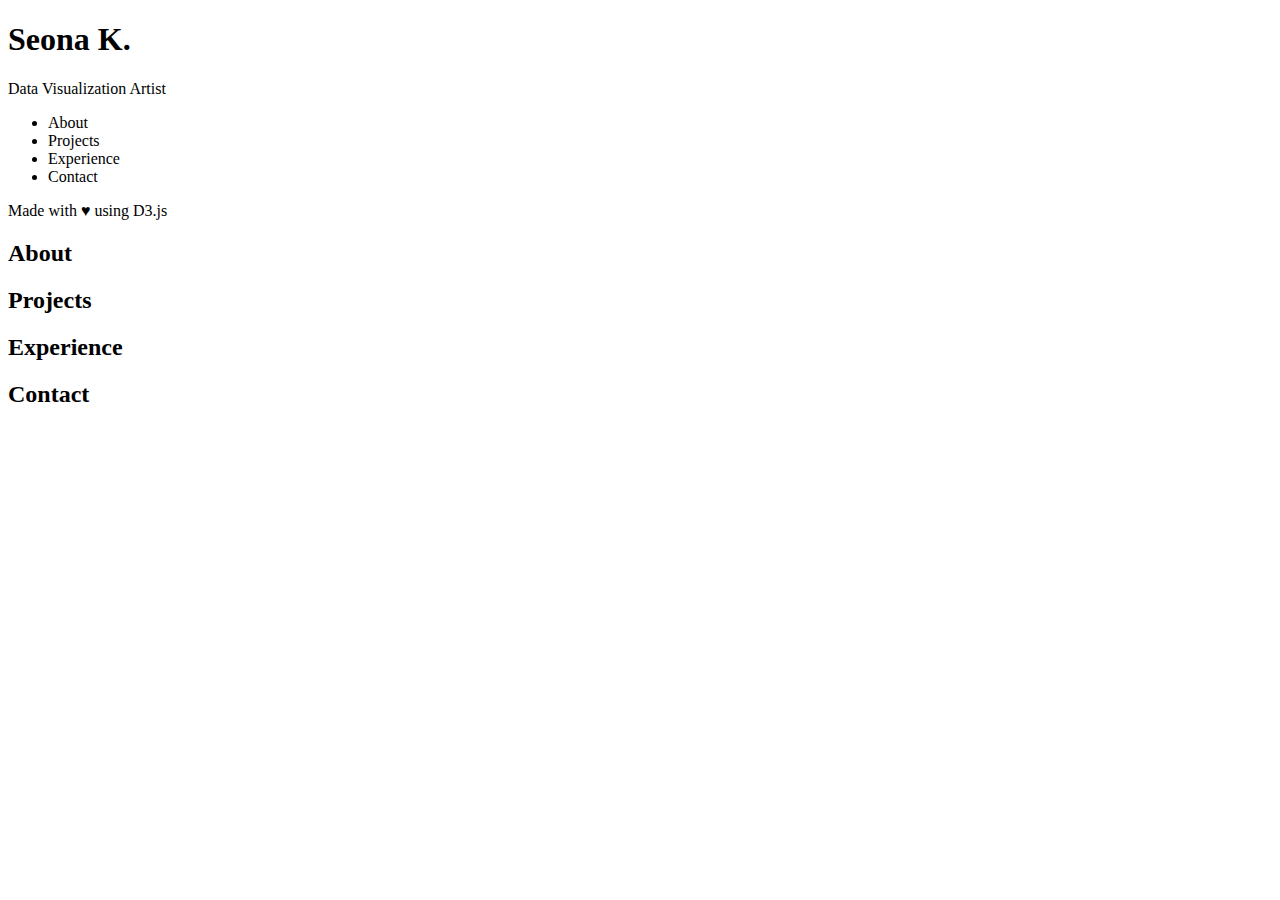
==== index.html @ 51a041a0 "add index html structure" ====
<!DOCTYPE html>
<html>
  <head>
    <meta charset='utf-8'>
    <title>Seona K.</title>
    <!-- <link href="https://fonts.googleapis.com/css?family=Playfair+Display|Roboto|Roboto+Condensed" rel="stylesheet">
    <link rel="stylesheet" href="https://use.fontawesome.com/releases/v5.8.1/css/all.css" integrity="sha384-50oBUHEmvpQ+1lW4y57PTFmhCaXp0ML5d60M1M7uH2+nqUivzIebhndOJK28anvf" crossorigin="anonymous">
    <link rel="stylesheet" href="https://stackpath.bootstrapcdn.com/bootstrap/4.3.1/css/bootstrap.min.css" integrity="sha384-ggOyR0iXCbMQv3Xipma34MD+dH/1fQ784/j6cY/iJTQUOhcWr7x9JvoRxT2MZw1T" crossorigin="anonymous">
    <link rel="stylesheet" type="text/css" href="assets/main.css">
    <link rel="stylesheet" type="text/css" href="assets/edu-xp.css">
    <link rel="stylesheet" type="text/css" href="assets/skills-bar.css">
    <link rel="stylesheet" type="text/css" href="assets/projects.css">
    <link rel="stylesheet" type="text/css" href="assets/responsive.css"> -->
    <!-- libs -->
    <!-- <script src="assets/lib/scroll.js"></script> -->
    <script src='assets/lib/d3.v7.min.js'></script>
    <!-- <script src="https://momentjs.com/downloads/moment.js"></script>
    <script type="text/javascript" src="mainScript.js"></script>
    <script type="text/javascript" src="cvScript.js"></script>
    <script type="text/javascript" src="barSkillsScript.js"></script> -->
  </head>
  <body>
    <div class='main'>
      <h1 class='title'>Seona K.</h1>
      <span class='subtitle'>Data Visualization Artist</span>
      <div id='chartNet' class='chart-net'></div>
      <div class='menu'>
        <ul class='main-menu'>
          <li class='menu-about'>About</li>
          <li class='menu-projects'>Projects</li>
          <li class='menu-experience'>Experience</li>
          <li class='menu-contact'>Contact</li>
        </ul>
        <div class='footer'>
          <span class='footer-text'>Made with &#9829 using D3.js</span>
        </div>
      </div>
    </div>
    <div class='about'>
      <h2 class='title-about'>About</h2>
      <div id='chartAbout' class='about-chart'></div>
      <div id='aboutText' class='about-text'></div>
    </div>
    <div class='projects'>
      <h2 class='title-projects'>Projects</h2>
    </div>
    <div class='experience'>
      <h2 class='title-experience'>Experience</h2>
    </div>
    <div class='contact'>
      <h2 class='title-contact'>Contact</h2>
    </div>
  </body>
</html>
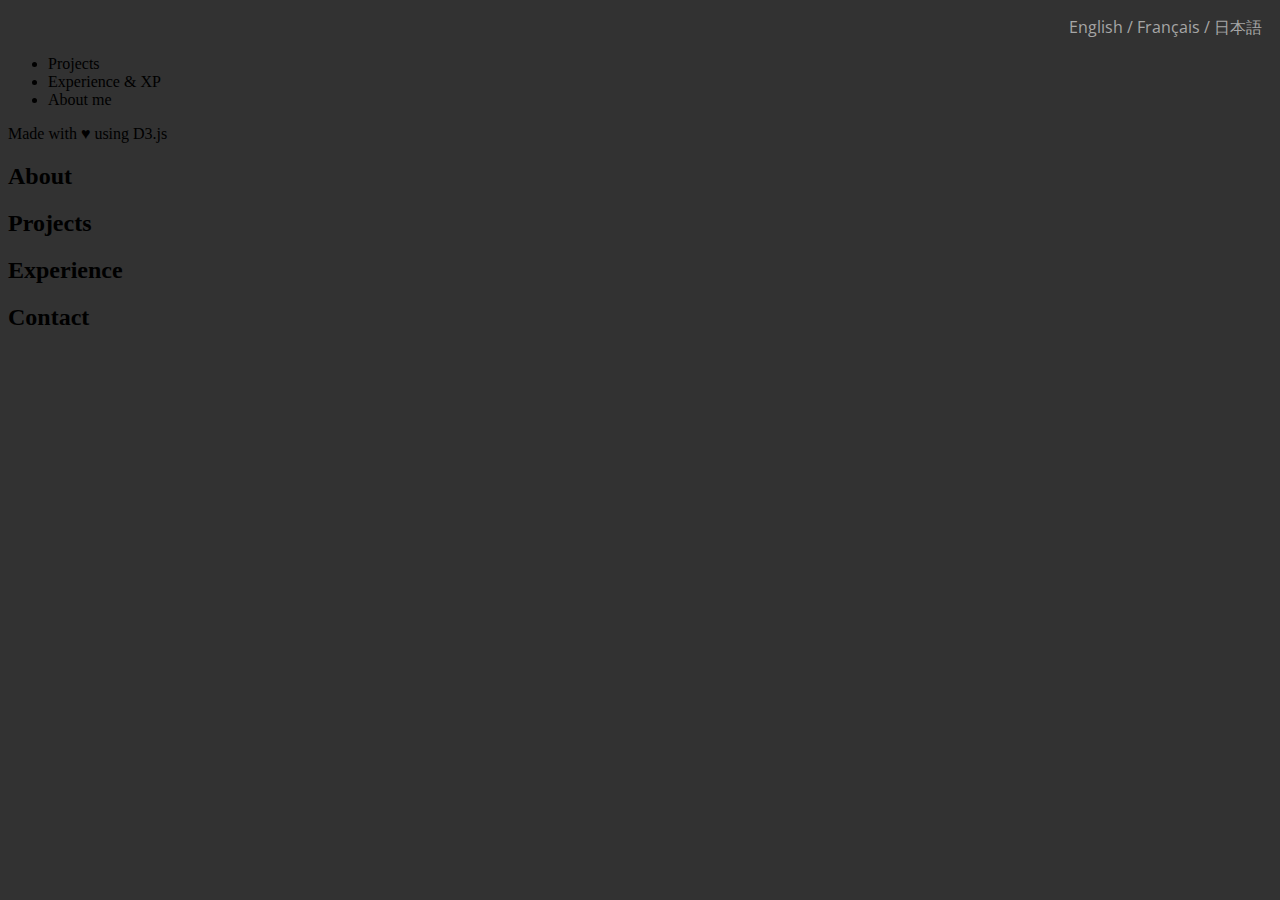
==== commit 1fbc3c61: "add base html and css for menu" ====
--- a/index.html
+++ b/index.html
@@ -3,6 +3,12 @@
   <head>
     <meta charset='utf-8'>
     <title>Seona K.</title>
+    <!-- Fonts -->
+    <link rel="preconnect" href="https://fonts.googleapis.com">
+    <link rel="preconnect" href="https://fonts.gstatic.com" crossorigin>
+    <link href="https://fonts.googleapis.com/css2?family=Libre+Baskerville&family=Open+Sans:wght@300&family=Raleway:wght@100&display=swap" rel="stylesheet">
+    <!-- Styles -->
+    <link rel="stylesheet" type="text/css" href="assets/styles/main.css">
     <!-- <link href="https://fonts.googleapis.com/css?family=Playfair+Display|Roboto|Roboto+Condensed" rel="stylesheet">
     <link rel="stylesheet" href="https://use.fontawesome.com/releases/v5.8.1/css/all.css" integrity="sha384-50oBUHEmvpQ+1lW4y57PTFmhCaXp0ML5d60M1M7uH2+nqUivzIebhndOJK28anvf" crossorigin="anonymous">
     <link rel="stylesheet" href="https://stackpath.bootstrapcdn.com/bootstrap/4.3.1/css/bootstrap.min.css" integrity="sha384-ggOyR0iXCbMQv3Xipma34MD+dH/1fQ784/j6cY/iJTQUOhcWr7x9JvoRxT2MZw1T" crossorigin="anonymous">
@@ -13,7 +19,9 @@
     <link rel="stylesheet" type="text/css" href="assets/responsive.css"> -->
     <!-- libs -->
     <!-- <script src="assets/lib/scroll.js"></script> -->
-    <script src='assets/lib/d3.v7.min.js'></script>
+    <script src='assets/libs/d3.v7.min.js'></script>
+    <!-- <script type='text/javascript' src='assets/js/main-chart.js'></script> -->
+    <script type='text/javascript' src='assets/js/menu-chart.js'></script>
     <!-- <script src="https://momentjs.com/downloads/moment.js"></script>
     <script type="text/javascript" src="mainScript.js"></script>
     <script type="text/javascript" src="cvScript.js"></script>
@@ -21,15 +29,21 @@
   </head>
   <body>
     <div class='main'>
-      <h1 class='title'>Seona K.</h1>
-      <span class='subtitle'>Data Visualization Artist</span>
-      <div id='chartNet' class='chart-net'></div>
+      <div class='translation'>
+        <p>
+          <span id='en'>English /</span>
+          <span id='fr'>Français /</span>
+          <span id='jp'>日本語</span>
+        </p>
+      </div>
+      <div id='menuChart' class='menu-chart'>
+      </div>
+      <!-- TO DO - fix to divs -->
       <div class='menu'>
         <ul class='main-menu'>
-          <li class='menu-about'>About</li>
           <li class='menu-projects'>Projects</li>
-          <li class='menu-experience'>Experience</li>
-          <li class='menu-contact'>Contact</li>
+          <li class='menu-ed-xp'>Experience & XP</li>
+          <li class='menu-me'>About me</li>
         </ul>
         <div class='footer'>
           <span class='footer-text'>Made with &#9829 using D3.js</span>
--- a/assets/styles/main.css
+++ b/assets/styles/main.css
@@ -0,0 +1,19 @@
+html {
+  background-color: #323232;
+}
+
+.title-name {
+  font-family: 'Libre Baskerville', serif;
+  font-size: 100px;
+}
+
+.subtitle {
+  font-family: 'Raleway', sans-serif;
+}
+
+.translation {
+  color: #A6A6A6;
+  font-family: 'Open Sans', sans-serif;
+  padding-right: 10px;
+  text-align: right;
+}
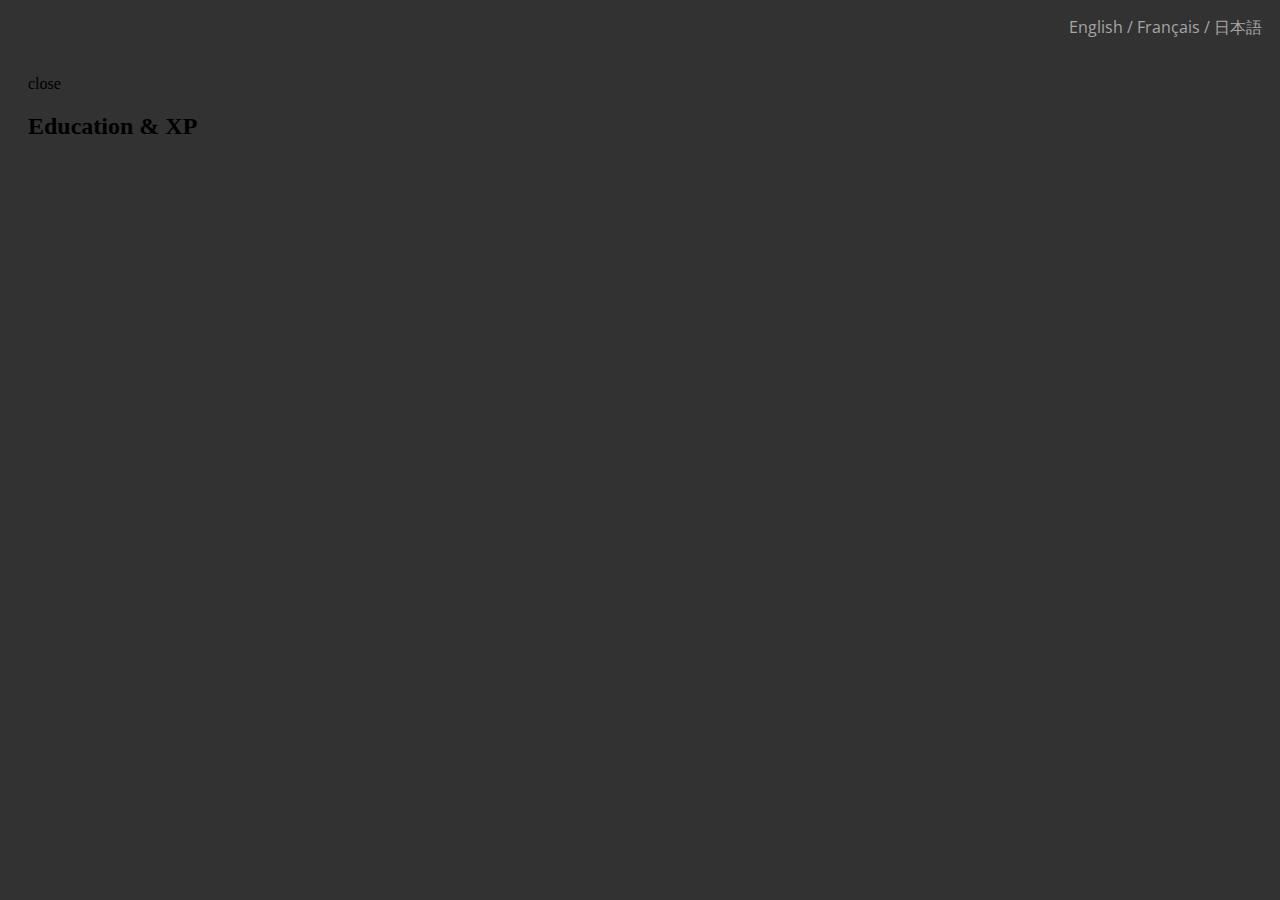
==== commit 1012fa38: "add next category" ====
--- a/index.html
+++ b/index.html
@@ -3,12 +3,13 @@
   <head>
     <meta charset='utf-8'>
     <title>Seona K.</title>
-    <!-- Fonts -->
+    <!-- Fonts & Icons -->
     <link rel="preconnect" href="https://fonts.googleapis.com">
-    <link rel="preconnect" href="https://fonts.gstatic.com" crossorigin>
-    <link href="https://fonts.googleapis.com/css2?family=Libre+Baskerville&family=Open+Sans:wght@300&family=Raleway:wght@100&display=swap" rel="stylesheet">
+    <link href="https://fonts.googleapis.com/css2?family=Homemade+Apple&family=Libre+Baskerville&family=Open+Sans:wght@300&family=Raleway:wght@100&family=Roboto+Condensed&family=Roboto+Mono:wght@300&display=swap" rel="stylesheet">
+    <link rel="stylesheet" href="https://fonts.sandbox.google.com/css2?family=Material+Symbols+Outlined:opsz,wght,FILL,GRAD@20..48,100..700,0..1,-50..200" />
     <!-- Styles -->
     <link rel="stylesheet" type="text/css" href="assets/styles/main.css">
+    <link rel="stylesheet" type="text/css" href="assets/styles/edu-xp.css">
     <!-- <link href="https://fonts.googleapis.com/css?family=Playfair+Display|Roboto|Roboto+Condensed" rel="stylesheet">
     <link rel="stylesheet" href="https://use.fontawesome.com/releases/v5.8.1/css/all.css" integrity="sha384-50oBUHEmvpQ+1lW4y57PTFmhCaXp0ML5d60M1M7uH2+nqUivzIebhndOJK28anvf" crossorigin="anonymous">
     <link rel="stylesheet" href="https://stackpath.bootstrapcdn.com/bootstrap/4.3.1/css/bootstrap.min.css" integrity="sha384-ggOyR0iXCbMQv3Xipma34MD+dH/1fQ784/j6cY/iJTQUOhcWr7x9JvoRxT2MZw1T" crossorigin="anonymous">
@@ -22,6 +23,7 @@
     <script src='assets/libs/d3.v7.min.js'></script>
     <!-- <script type='text/javascript' src='assets/js/main-chart.js'></script> -->
     <script type='text/javascript' src='assets/js/menu-chart.js'></script>
+    <script type='text/javascript' src='assets/js/edu-xp-chart.js'></script>
     <!-- <script src="https://momentjs.com/downloads/moment.js"></script>
     <script type="text/javascript" src="mainScript.js"></script>
     <script type="text/javascript" src="cvScript.js"></script>
@@ -38,31 +40,32 @@
       </div>
       <div id='menuChart' class='menu-chart'>
       </div>
+      <div id='educationXP' class='education-xp'>
+        <div id='closeIcon' class='close-icon'>
+          <span class="material-symbols-outlined">close</span>
+        </div>
+        <h2 id='eduXPTitle' class='page-title'>Education & XP</h2>
+        <div id='eduXPChartInfo' class='edu-xp-chart-info'>
+          <div id='eduXPChart' class='edu-xp-chart'></div>
+          <div id='eduXPInfo' class='edu-xp-info'>
+            <span id='eduXPPlace' class='edu-xp-place'></span>
+            <span id='eduXPTime' class='edu-xp-time'></span>
+            <h3 id='eduXPTitle' class='edu-xp-title'></h3>
+            <div id='eduXPInfoText' class='edu-xp-info-text'></div>
+          </div>
+        </div>
+      </div>
       <!-- TO DO - fix to divs -->
-      <div class='menu'>
+      <!-- <div class='menu'>
         <ul class='main-menu'>
           <li class='menu-projects'>Projects</li>
           <li class='menu-ed-xp'>Experience & XP</li>
-          <li class='menu-me'>About me</li>
+          <li class='menu-about-me'>About me</li>
         </ul>
         <div class='footer'>
           <span class='footer-text'>Made with &#9829 using D3.js</span>
         </div>
-      </div>
-    </div>
-    <div class='about'>
-      <h2 class='title-about'>About</h2>
-      <div id='chartAbout' class='about-chart'></div>
-      <div id='aboutText' class='about-text'></div>
-    </div>
-    <div class='projects'>
-      <h2 class='title-projects'>Projects</h2>
-    </div>
-    <div class='experience'>
-      <h2 class='title-experience'>Experience</h2>
-    </div>
-    <div class='contact'>
-      <h2 class='title-contact'>Contact</h2>
+      </div> -->
     </div>
   </body>
 </html>
--- a/assets/styles/main.css
+++ b/assets/styles/main.css
@@ -17,3 +17,171 @@
   padding-right: 10px;
   text-align: right;
 }
+
+.circle-menu {
+  fill: #9563C6 !important; /* override d3 js default style */
+  opacity: 0.8 !important; /* override d3 js default style */
+  transition: r 0.9s;
+  -webkit-transition: r 0.9s;
+}
+
+.menu-text {
+  font-family: 'Raleway', sans-serif;
+  font-size: 22px;
+  opacity: 0;
+  text-transform: uppercase;
+  transition: opacity 0.9s;
+  -webkit-transition: opacity 0.9s;
+}
+
+/* ANIMATIONS */
+@-webkit-keyframes pulsate-fwd {
+  0% {
+    -webkit-transform: scale(1);
+            transform: scale(1);
+  }
+  50% {
+    -webkit-transform: scale(1.05);
+            transform: scale(1.05);
+  }
+  100% {
+    -webkit-transform: scale(1);
+            transform: scale(1);
+  }
+}
+@keyframes pulsate-fwd {
+  0% {
+    -webkit-transform: scale(1);
+            transform: scale(1);
+  }
+  50% {
+    -webkit-transform: scale(1.05);
+            transform: scale(1.05);
+  }
+  100% {
+    -webkit-transform: scale(1);
+            transform: scale(1);
+  }
+}
+@-webkit-keyframes pulsate-bck {
+  0% {
+    -webkit-transform: scale(1);
+            transform: scale(1);
+  }
+  50% {
+    -webkit-transform: scale(0.9);
+            transform: scale(0.9);
+  }
+  100% {
+    -webkit-transform: scale(1);
+            transform: scale(1);
+  }
+}
+@keyframes pulsate-bck {
+  0% {
+    -webkit-transform: scale(1);
+            transform: scale(1);
+  }
+  50% {
+    -webkit-transform: scale(0.95);
+            transform: scale(0.95);
+  }
+  100% {
+    -webkit-transform: scale(1);
+            transform: scale(1);
+  }
+}
+
+@-webkit-keyframes heartbeat {
+  from {
+    -webkit-transform: scale(1);
+            transform: scale(1);
+    -webkit-transform-origin: center center;
+            transform-origin: center center;
+    -webkit-animation-timing-function: ease-out;
+            animation-timing-function: ease-out;
+  }
+  10% {
+    -webkit-transform: scale(0.91);
+            transform: scale(0.91);
+    -webkit-animation-timing-function: ease-in;
+            animation-timing-function: ease-in;
+  }
+  17% {
+    -webkit-transform: scale(0.98);
+            transform: scale(0.98);
+    -webkit-animation-timing-function: ease-out;
+            animation-timing-function: ease-out;
+  }
+  33% {
+    -webkit-transform: scale(0.87);
+            transform: scale(0.87);
+    -webkit-animation-timing-function: ease-in;
+            animation-timing-function: ease-in;
+  }
+  45% {
+    -webkit-transform: scale(1);
+            transform: scale(1);
+    -webkit-animation-timing-function: ease-out;
+            animation-timing-function: ease-out;
+  }
+}
+@keyframes heartbeat {
+  from {
+    -webkit-transform: scale(1);
+            transform: scale(1);
+    -webkit-transform-origin: center center;
+            transform-origin: center center;
+    -webkit-animation-timing-function: ease-out;
+            animation-timing-function: ease-out;
+  }
+  10% {
+    -webkit-transform: scale(0.95);
+            transform: scale(0.95);
+    -webkit-animation-timing-function: ease-in;
+            animation-timing-function: ease-in;
+  }
+  17% {
+    -webkit-transform: scale(0.98);
+            transform: scale(0.98);
+    -webkit-animation-timing-function: ease-out;
+            animation-timing-function: ease-out;
+  }
+  33% {
+    -webkit-transform: scale(0.94);
+            transform: scale(0.94);
+    -webkit-animation-timing-function: ease-in;
+            animation-timing-function: ease-in;
+  }
+  45% {
+    -webkit-transform: scale(1);
+            transform: scale(1);
+    -webkit-animation-timing-function: ease-out;
+            animation-timing-function: ease-out;
+  }
+}
+
+.circle-anim-1 {
+  -webkit-animation: pulsate-fwd 19.5s ease-in-out infinite both;
+	        animation: pulsate-fwd 19.5s ease-in-out infinite both;
+}
+.circle-anim-2 {
+  -webkit-animation: pulsate-bck 18.5s ease-in-out infinite both;
+	        animation: pulsate-bck 18.5s ease-in-out infinite both;
+}
+.circle-anim-3 {
+  -webkit-animation: heartbeat 18s ease-in-out infinite both;
+	        animation: heartbeat 18s ease-in-out infinite both;
+}
+.circle-anim-4 {
+  -webkit-animation: pulsate-fwd 19s ease-in-out infinite both;
+	        animation: pulsate-fwd 19s ease-in-out infinite both;
+}
+.circle-anim-5 {
+  -webkit-animation: pulsate-bck 20s ease-in-out infinite both;
+	        animation: pulsate-bck 20s ease-in-out infinite both;
+}
+.circle-anim-6 {
+  -webkit-animation: heartbeat 19.8s ease-in-out infinite both;
+	        animation: heartbeat 19.8.5s ease-in-out infinite both;
+}
--- a/assets/styles/edu-xp.css
+++ b/assets/styles/edu-xp.css
@@ -0,0 +1,13 @@
+.education-xp {
+  padding: 20px;
+}
+.edu-xp-chart-info {
+  margin: 0 auto;
+  width: 90%;
+}
+.edu-xp-info {
+  display: inline-block;
+}
+.edu-xp-chart {
+  display: inline-block;
+}
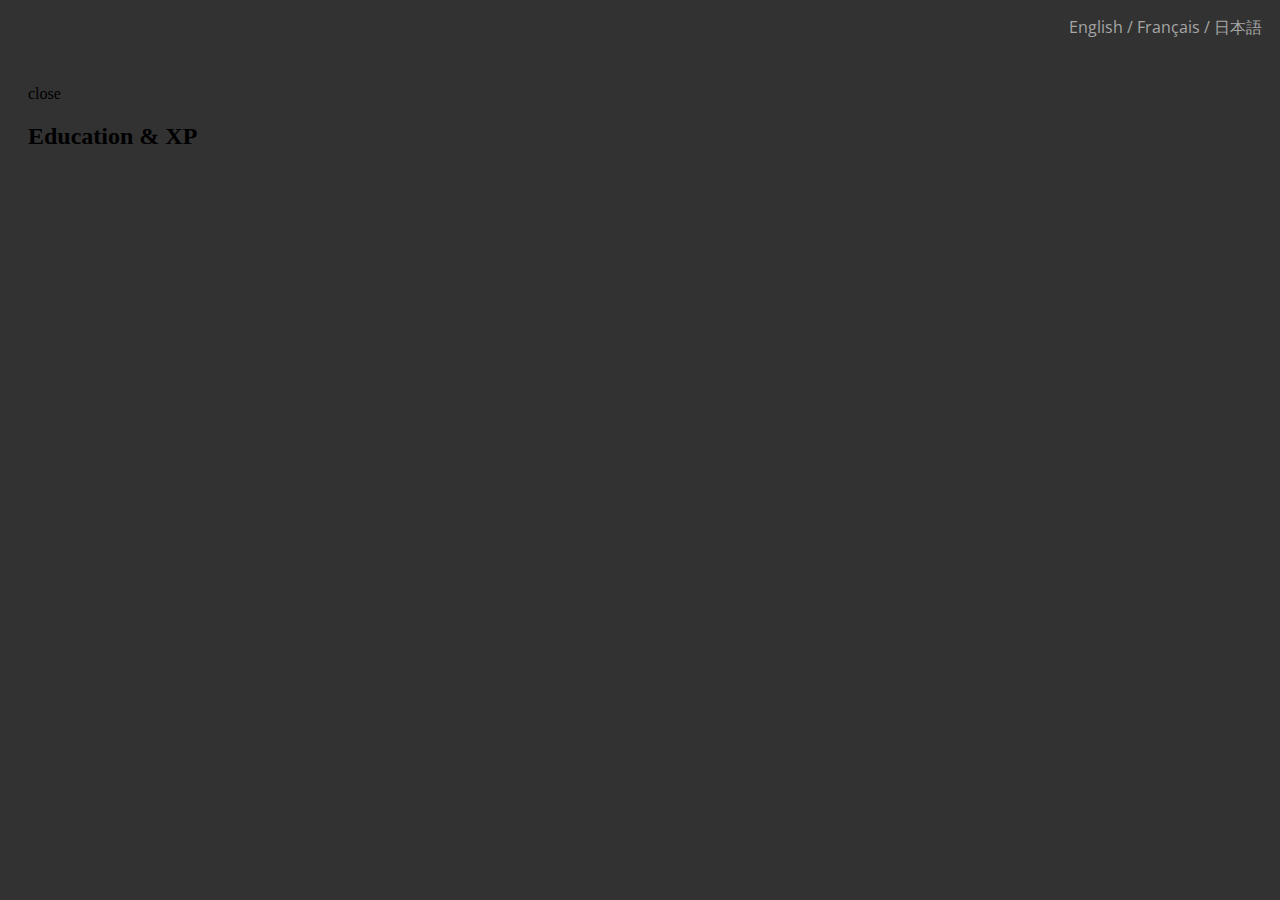
==== commit 49a00e82: "add text info and styling" ====
--- a/index.html
+++ b/index.html
@@ -48,9 +48,11 @@
         <div id='eduXPChartInfo' class='edu-xp-chart-info'>
           <div id='eduXPChart' class='edu-xp-chart'></div>
           <div id='eduXPInfo' class='edu-xp-info'>
-            <span id='eduXPPlace' class='edu-xp-place'></span>
-            <span id='eduXPTime' class='edu-xp-time'></span>
-            <h3 id='eduXPTitle' class='edu-xp-title'></h3>
+            <div class='edu-header'>
+              <p id='eduXPPlace' class='edu-xp-place'></p>
+              <p id='eduXPTime' class='edu-xp-time'></p>
+            </div>
+            <h3 id='eduXPInfoTitle' class='edu-xp-title'></h3>
             <div id='eduXPInfoText' class='edu-xp-info-text'></div>
           </div>
         </div>
--- a/assets/styles/edu-xp.css
+++ b/assets/styles/edu-xp.css
@@ -1,13 +1,76 @@
+/* Reset default margins  */
+.edu-xp-info p {
+  margin: 0;
+}
 .education-xp {
-  padding: 20px;
+  padding: 30px 20px;
 }
 .edu-xp-chart-info {
   margin: 0 auto;
   width: 90%;
 }
 .edu-xp-info {
+  background-color: #FFF;
+  display: none;
+  padding: 30px 30px 40px 30px;
+}
+.edu-xp-info.edu-info-visible {
+  border-radius: 10px;
   display: inline-block;
+  height: 100%;
+  opacity: 0.94;
+  vertical-align: top;
+  width: 40%;
 }
 .edu-xp-chart {
   display: inline-block;
+  margin-right: 10px;
 }
+.edu-text-title {
+  font-family: 'Raleway', sans-serif;
+  font-size: 12px;
+  text-transform: uppercase;
+  transition: opacity 0.9s;
+  -webkit-transition: opacity 0.9s;
+}
+.circle-hover-lines {
+  opacity: 0.2;
+}
+.edu-header {
+  margin-bottom: 40px;
+  width: 100%;
+}
+.edu-xp-place {
+  color: #A6A6A6;
+  font-family: 'Raleway', sans-serif;
+  font-size: 18px;
+  text-align: right;
+}
+.edu-xp-time {
+  display: block;
+  font-family: 'Libre Baskerville', serif;
+  font-size: 20px;
+  margin-bottom: 40px;
+  text-align: right;
+}
+.edu-xp-title {
+  color: #8971A2;
+  font-family: 'Roboto Condensed', sans-serif;
+  font-size: 22px;
+  text-align: center;
+  text-transform: uppercase;
+}
+.title-info-edu {
+  color: #8971A2;
+  font-family: 'Roboto Condensed', sans-serif;
+  font-size: 17px;
+  margin: 10px auto;
+  text-transform: capitalize;
+}
+p.text-edu-info {
+  color: #737373;
+  font-family: 'Raleway', sans-serif;
+  font-size: 15px;
+  margin-bottom: 20px; /* apply margin that has been resetted */
+  text-transform: capitalize;
+}
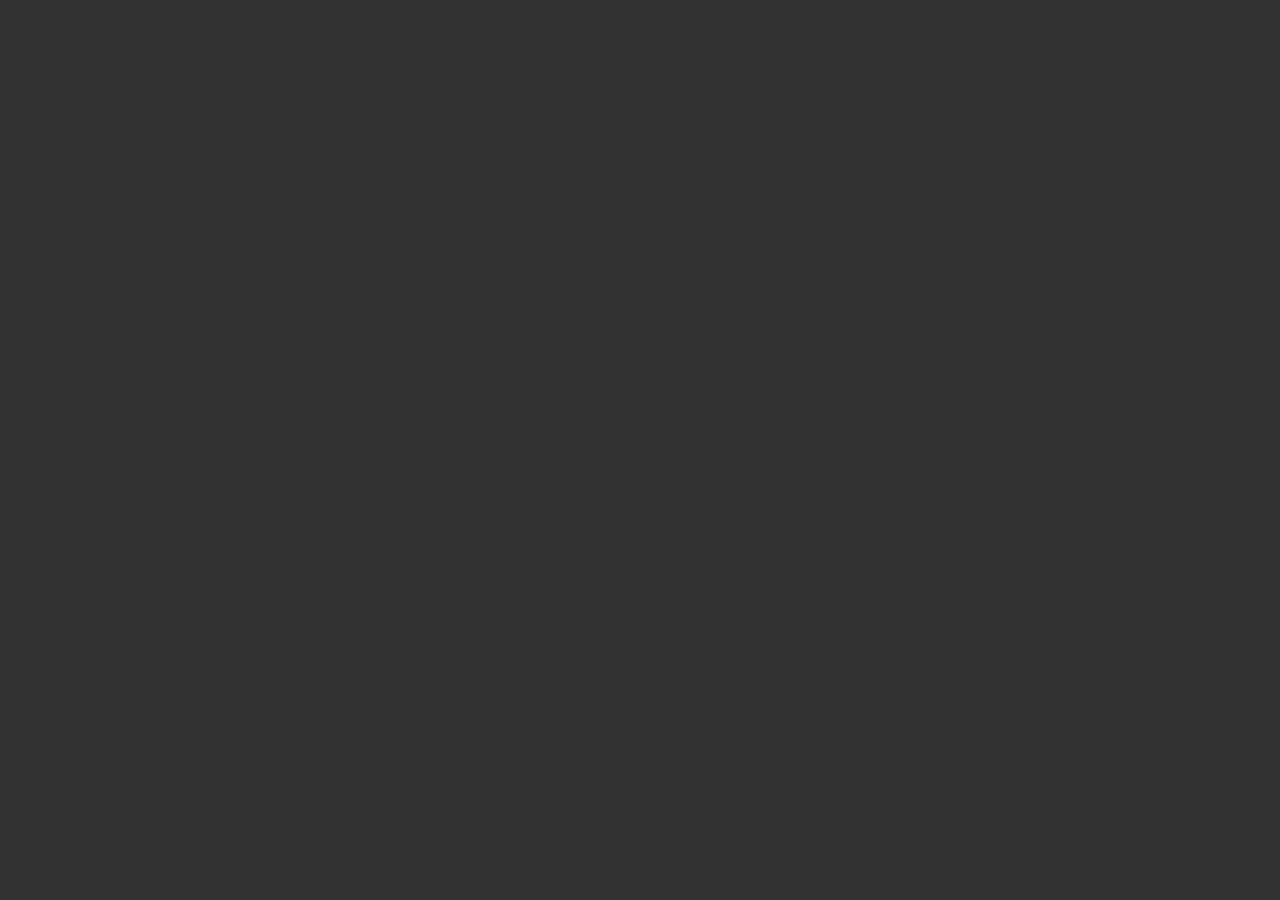
==== commit f380702b: "clean html" ====
--- a/index.html
+++ b/index.html
@@ -9,65 +9,23 @@
     <link rel="stylesheet" href="https://fonts.sandbox.google.com/css2?family=Material+Symbols+Outlined:opsz,wght,FILL,GRAD@20..48,100..700,0..1,-50..200" />
     <!-- Styles -->
     <link rel="stylesheet" type="text/css" href="assets/styles/main.css">
-    <link rel="stylesheet" type="text/css" href="assets/styles/edu-xp.css">
-    <!-- <link href="https://fonts.googleapis.com/css?family=Playfair+Display|Roboto|Roboto+Condensed" rel="stylesheet">
-    <link rel="stylesheet" href="https://use.fontawesome.com/releases/v5.8.1/css/all.css" integrity="sha384-50oBUHEmvpQ+1lW4y57PTFmhCaXp0ML5d60M1M7uH2+nqUivzIebhndOJK28anvf" crossorigin="anonymous">
-    <link rel="stylesheet" href="https://stackpath.bootstrapcdn.com/bootstrap/4.3.1/css/bootstrap.min.css" integrity="sha384-ggOyR0iXCbMQv3Xipma34MD+dH/1fQ784/j6cY/iJTQUOhcWr7x9JvoRxT2MZw1T" crossorigin="anonymous">
-    <link rel="stylesheet" type="text/css" href="assets/main.css">
-    <link rel="stylesheet" type="text/css" href="assets/edu-xp.css">
-    <link rel="stylesheet" type="text/css" href="assets/skills-bar.css">
-    <link rel="stylesheet" type="text/css" href="assets/projects.css">
-    <link rel="stylesheet" type="text/css" href="assets/responsive.css"> -->
+    <link rel="stylesheet" type="text/css" href="assets/styles/menu.css">
     <!-- libs -->
-    <!-- <script src="assets/lib/scroll.js"></script> -->
     <script src='assets/libs/d3.v7.min.js'></script>
     <!-- <script type='text/javascript' src='assets/js/main-chart.js'></script> -->
     <script type='text/javascript' src='assets/js/menu-chart.js'></script>
-    <script type='text/javascript' src='assets/js/edu-xp-chart.js'></script>
-    <!-- <script src="https://momentjs.com/downloads/moment.js"></script>
-    <script type="text/javascript" src="mainScript.js"></script>
-    <script type="text/javascript" src="cvScript.js"></script>
-    <script type="text/javascript" src="barSkillsScript.js"></script> -->
   </head>
   <body>
     <div class='main'>
       <div class='translation'>
+        <!-- NOT USED (YET ?) -->
         <p>
           <span id='en'>English /</span>
           <span id='fr'>Français /</span>
           <span id='jp'>日本語</span>
         </p>
       </div>
-      <div id='menuChart' class='menu-chart'>
-      </div>
-      <div id='educationXP' class='education-xp'>
-        <div id='closeIcon' class='close-icon'>
-          <span class="material-symbols-outlined">close</span>
-        </div>
-        <h2 id='eduXPTitle' class='page-title'>Education & XP</h2>
-        <div id='eduXPChartInfo' class='edu-xp-chart-info'>
-          <div id='eduXPChart' class='edu-xp-chart'></div>
-          <div id='eduXPInfo' class='edu-xp-info'>
-            <div class='edu-header'>
-              <p id='eduXPPlace' class='edu-xp-place'></p>
-              <p id='eduXPTime' class='edu-xp-time'></p>
-            </div>
-            <h3 id='eduXPInfoTitle' class='edu-xp-title'></h3>
-            <div id='eduXPInfoText' class='edu-xp-info-text'></div>
-          </div>
-        </div>
-      </div>
-      <!-- TO DO - fix to divs -->
-      <!-- <div class='menu'>
-        <ul class='main-menu'>
-          <li class='menu-projects'>Projects</li>
-          <li class='menu-ed-xp'>Experience & XP</li>
-          <li class='menu-about-me'>About me</li>
-        </ul>
-        <div class='footer'>
-          <span class='footer-text'>Made with &#9829 using D3.js</span>
-        </div>
-      </div> -->
+      <div id='menuChart' class='menu-chart'></div>
     </div>
   </body>
 </html>
--- a/assets/styles/main.css
+++ b/assets/styles/main.css
@@ -1,187 +1,40 @@
 html {
   background-color: #323232;
 }
-
-.title-name {
+h2 {
+  color: #D1CCD6;
+  float: right;
   font-family: 'Libre Baskerville', serif;
-  font-size: 100px;
+  font-size: 45px;
+  font-weight: normal;
+  line-height: 5px;
+  text-orientation: mixed;
+  writing-mode: vertical-rl;
 }
-
-.subtitle {
-  font-family: 'Raleway', sans-serif;
+h2::before {
+  background-color: #9563C6;
+  content: '';
+  display: block;
+  height: 100%;
+  margin: 0 -20px;  /* margin is negative only for before styling purpose */
+  width: 25px;
 }
-
-.translation {
-  color: #A6A6A6;
-  font-family: 'Open Sans', sans-serif;
-  padding-right: 10px;
+h2::after {
+  clear: both;
+}
+a {
+  color: inherit;
+  text-decoration: none;
+}
+a:visited {
+  color: inherit;
+}
+.close-icon {
   text-align: right;
 }
-
-.circle-menu {
-  fill: #9563C6 !important; /* override d3 js default style */
-  opacity: 0.8 !important; /* override d3 js default style */
-  transition: r 0.9s;
-  -webkit-transition: r 0.9s;
+.close-icon .material-symbols-outlined {
+  color: #D1CCD6;
+  cursor: pointer;
+  font-size: 50px;
+  font-weight: 100;
 }
-
-.menu-text {
-  font-family: 'Raleway', sans-serif;
-  font-size: 22px;
-  opacity: 0;
-  text-transform: uppercase;
-  transition: opacity 0.9s;
-  -webkit-transition: opacity 0.9s;
-}
-
-/* ANIMATIONS */
-@-webkit-keyframes pulsate-fwd {
-  0% {
-    -webkit-transform: scale(1);
-            transform: scale(1);
-  }
-  50% {
-    -webkit-transform: scale(1.05);
-            transform: scale(1.05);
-  }
-  100% {
-    -webkit-transform: scale(1);
-            transform: scale(1);
-  }
-}
-@keyframes pulsate-fwd {
-  0% {
-    -webkit-transform: scale(1);
-            transform: scale(1);
-  }
-  50% {
-    -webkit-transform: scale(1.05);
-            transform: scale(1.05);
-  }
-  100% {
-    -webkit-transform: scale(1);
-            transform: scale(1);
-  }
-}
-@-webkit-keyframes pulsate-bck {
-  0% {
-    -webkit-transform: scale(1);
-            transform: scale(1);
-  }
-  50% {
-    -webkit-transform: scale(0.9);
-            transform: scale(0.9);
-  }
-  100% {
-    -webkit-transform: scale(1);
-            transform: scale(1);
-  }
-}
-@keyframes pulsate-bck {
-  0% {
-    -webkit-transform: scale(1);
-            transform: scale(1);
-  }
-  50% {
-    -webkit-transform: scale(0.95);
-            transform: scale(0.95);
-  }
-  100% {
-    -webkit-transform: scale(1);
-            transform: scale(1);
-  }
-}
-
-@-webkit-keyframes heartbeat {
-  from {
-    -webkit-transform: scale(1);
-            transform: scale(1);
-    -webkit-transform-origin: center center;
-            transform-origin: center center;
-    -webkit-animation-timing-function: ease-out;
-            animation-timing-function: ease-out;
-  }
-  10% {
-    -webkit-transform: scale(0.91);
-            transform: scale(0.91);
-    -webkit-animation-timing-function: ease-in;
-            animation-timing-function: ease-in;
-  }
-  17% {
-    -webkit-transform: scale(0.98);
-            transform: scale(0.98);
-    -webkit-animation-timing-function: ease-out;
-            animation-timing-function: ease-out;
-  }
-  33% {
-    -webkit-transform: scale(0.87);
-            transform: scale(0.87);
-    -webkit-animation-timing-function: ease-in;
-            animation-timing-function: ease-in;
-  }
-  45% {
-    -webkit-transform: scale(1);
-            transform: scale(1);
-    -webkit-animation-timing-function: ease-out;
-            animation-timing-function: ease-out;
-  }
-}
-@keyframes heartbeat {
-  from {
-    -webkit-transform: scale(1);
-            transform: scale(1);
-    -webkit-transform-origin: center center;
-            transform-origin: center center;
-    -webkit-animation-timing-function: ease-out;
-            animation-timing-function: ease-out;
-  }
-  10% {
-    -webkit-transform: scale(0.95);
-            transform: scale(0.95);
-    -webkit-animation-timing-function: ease-in;
-            animation-timing-function: ease-in;
-  }
-  17% {
-    -webkit-transform: scale(0.98);
-            transform: scale(0.98);
-    -webkit-animation-timing-function: ease-out;
-            animation-timing-function: ease-out;
-  }
-  33% {
-    -webkit-transform: scale(0.94);
-            transform: scale(0.94);
-    -webkit-animation-timing-function: ease-in;
-            animation-timing-function: ease-in;
-  }
-  45% {
-    -webkit-transform: scale(1);
-            transform: scale(1);
-    -webkit-animation-timing-function: ease-out;
-            animation-timing-function: ease-out;
-  }
-}
-
-.circle-anim-1 {
-  -webkit-animation: pulsate-fwd 19.5s ease-in-out infinite both;
-	        animation: pulsate-fwd 19.5s ease-in-out infinite both;
-}
-.circle-anim-2 {
-  -webkit-animation: pulsate-bck 18.5s ease-in-out infinite both;
-	        animation: pulsate-bck 18.5s ease-in-out infinite both;
-}
-.circle-anim-3 {
-  -webkit-animation: heartbeat 18s ease-in-out infinite both;
-	        animation: heartbeat 18s ease-in-out infinite both;
-}
-.circle-anim-4 {
-  -webkit-animation: pulsate-fwd 19s ease-in-out infinite both;
-	        animation: pulsate-fwd 19s ease-in-out infinite both;
-}
-.circle-anim-5 {
-  -webkit-animation: pulsate-bck 20s ease-in-out infinite both;
-	        animation: pulsate-bck 20s ease-in-out infinite both;
-}
-.circle-anim-6 {
-  -webkit-animation: heartbeat 19.8s ease-in-out infinite both;
-	        animation: heartbeat 19.8.5s ease-in-out infinite both;
-}
--- a/assets/styles/menu.css
+++ b/assets/styles/menu.css
@@ -0,0 +1,187 @@
+html {
+  overflow: hidden;
+}
+.title-name {
+  font-family: 'Libre Baskerville', serif;
+  font-size: 100px;
+}
+.subtitle {
+  font-family: 'Raleway', sans-serif;
+}
+
+.translation {
+  color: #A6A6A6;
+  display: none; /* TODO display and config */
+  font-family: 'Open Sans', sans-serif;
+  padding-right: 10px;
+  text-align: right;
+}
+
+.circle-menu {
+  cursor: pointer;
+  fill: #9563C6 !important; /* override d3 js default style */
+  opacity: 0.8 !important; /* override d3 js default style */
+  transition: r 0.9s;
+  -webkit-transition: r 0.9s;
+}
+
+.menu-text {
+  font-family: 'Raleway', sans-serif;
+  font-size: 22px;
+  opacity: 0;
+  text-transform: uppercase;
+  transition: opacity 0.9s;
+  -webkit-transition: opacity 0.9s;
+}
+
+/* ANIMATIONS */
+@-webkit-keyframes pulsate-fwd {
+  0% {
+    -webkit-transform: scale(1);
+            transform: scale(1);
+  }
+  50% {
+    -webkit-transform: scale(1.05);
+            transform: scale(1.05);
+  }
+  100% {
+    -webkit-transform: scale(1);
+            transform: scale(1);
+  }
+}
+@keyframes pulsate-fwd {
+  0% {
+    -webkit-transform: scale(1);
+            transform: scale(1);
+  }
+  50% {
+    -webkit-transform: scale(1.05);
+            transform: scale(1.05);
+  }
+  100% {
+    -webkit-transform: scale(1);
+            transform: scale(1);
+  }
+}
+@-webkit-keyframes pulsate-bck {
+  0% {
+    -webkit-transform: scale(1);
+            transform: scale(1);
+  }
+  50% {
+    -webkit-transform: scale(0.9);
+            transform: scale(0.9);
+  }
+  100% {
+    -webkit-transform: scale(1);
+            transform: scale(1);
+  }
+}
+@keyframes pulsate-bck {
+  0% {
+    -webkit-transform: scale(1);
+            transform: scale(1);
+  }
+  50% {
+    -webkit-transform: scale(0.95);
+            transform: scale(0.95);
+  }
+  100% {
+    -webkit-transform: scale(1);
+            transform: scale(1);
+  }
+}
+
+@-webkit-keyframes heartbeat {
+  from {
+    -webkit-transform: scale(1);
+            transform: scale(1);
+    -webkit-transform-origin: center center;
+            transform-origin: center center;
+    -webkit-animation-timing-function: ease-out;
+            animation-timing-function: ease-out;
+  }
+  10% {
+    -webkit-transform: scale(0.91);
+            transform: scale(0.91);
+    -webkit-animation-timing-function: ease-in;
+            animation-timing-function: ease-in;
+  }
+  17% {
+    -webkit-transform: scale(0.98);
+            transform: scale(0.98);
+    -webkit-animation-timing-function: ease-out;
+            animation-timing-function: ease-out;
+  }
+  33% {
+    -webkit-transform: scale(0.87);
+            transform: scale(0.87);
+    -webkit-animation-timing-function: ease-in;
+            animation-timing-function: ease-in;
+  }
+  45% {
+    -webkit-transform: scale(1);
+            transform: scale(1);
+    -webkit-animation-timing-function: ease-out;
+            animation-timing-function: ease-out;
+  }
+}
+@keyframes heartbeat {
+  from {
+    -webkit-transform: scale(1);
+            transform: scale(1);
+    -webkit-transform-origin: center center;
+            transform-origin: center center;
+    -webkit-animation-timing-function: ease-out;
+            animation-timing-function: ease-out;
+  }
+  10% {
+    -webkit-transform: scale(0.95);
+            transform: scale(0.95);
+    -webkit-animation-timing-function: ease-in;
+            animation-timing-function: ease-in;
+  }
+  17% {
+    -webkit-transform: scale(0.98);
+            transform: scale(0.98);
+    -webkit-animation-timing-function: ease-out;
+            animation-timing-function: ease-out;
+  }
+  33% {
+    -webkit-transform: scale(0.94);
+            transform: scale(0.94);
+    -webkit-animation-timing-function: ease-in;
+            animation-timing-function: ease-in;
+  }
+  45% {
+    -webkit-transform: scale(1);
+            transform: scale(1);
+    -webkit-animation-timing-function: ease-out;
+            animation-timing-function: ease-out;
+  }
+}
+
+.circle-anim-1 {
+  -webkit-animation: pulsate-fwd 19.5s ease-in-out infinite both;
+	        animation: pulsate-fwd 19.5s ease-in-out infinite both;
+}
+.circle-anim-2 {
+  -webkit-animation: pulsate-bck 18.5s ease-in-out infinite both;
+	        animation: pulsate-bck 18.5s ease-in-out infinite both;
+}
+.circle-anim-3 {
+  -webkit-animation: heartbeat 18s ease-in-out infinite both;
+	        animation: heartbeat 18s ease-in-out infinite both;
+}
+.circle-anim-4 {
+  -webkit-animation: pulsate-fwd 19s ease-in-out infinite both;
+	        animation: pulsate-fwd 19s ease-in-out infinite both;
+}
+.circle-anim-5 {
+  -webkit-animation: pulsate-bck 20s ease-in-out infinite both;
+	        animation: pulsate-bck 20s ease-in-out infinite both;
+}
+.circle-anim-6 {
+  -webkit-animation: heartbeat 19.8s ease-in-out infinite both;
+	        animation: heartbeat 19.8.5s ease-in-out infinite both;
+}
